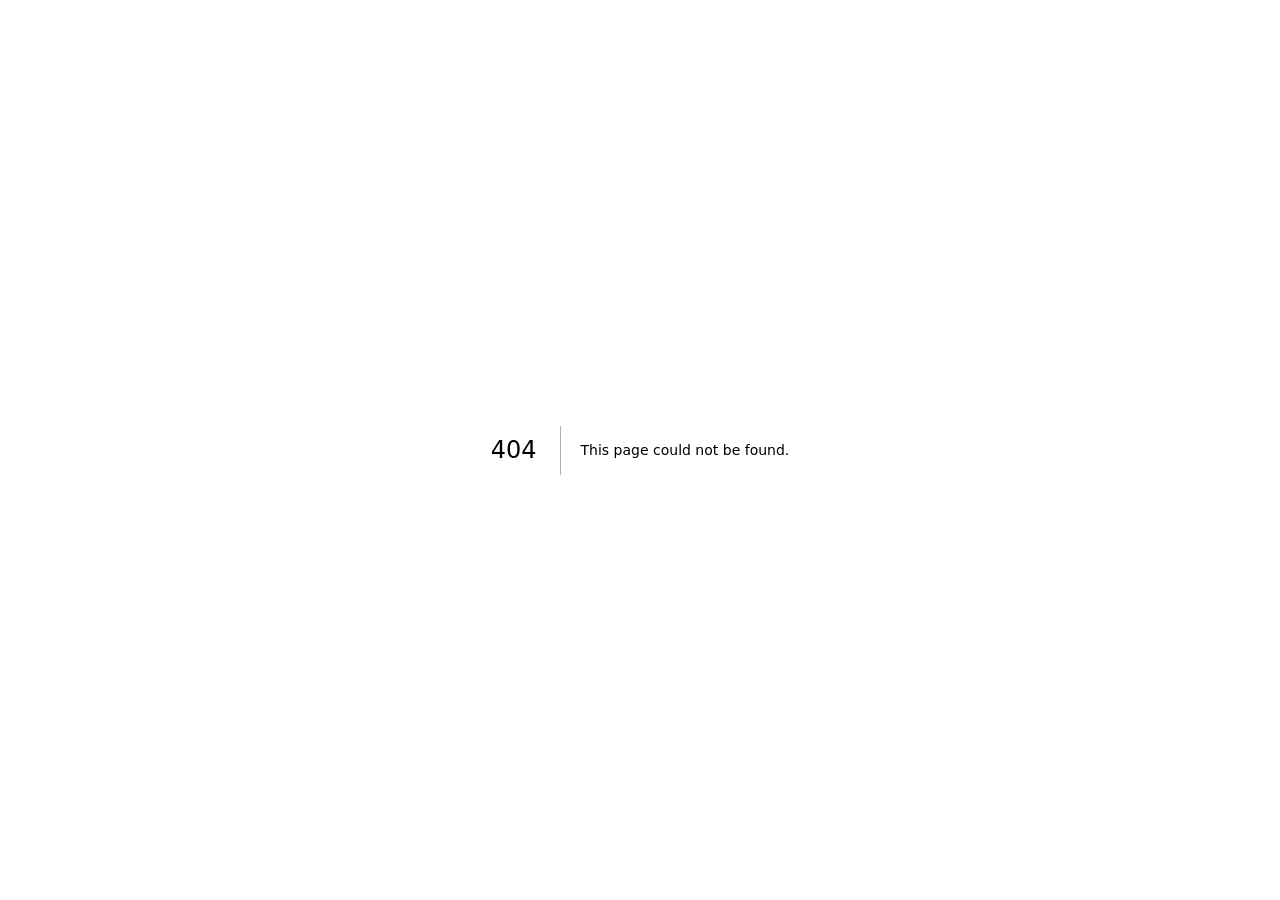
==== 404/index.html @ 38793208 "Updates" ====
<!DOCTYPE html><html lang="en"><head><meta charSet="utf-8"/><meta name="viewport" content="width=device-width, initial-scale=1"/><link rel="stylesheet" href="/Carrace/_next/static/css/daa13545d29414c3.css" data-precedence="next"/><link rel="preload" as="script" fetchPriority="low" href="/Carrace/_next/static/chunks/webpack-1c447f44e2702eb9.js"/><script src="/Carrace/_next/static/chunks/4bd1b696-91389faae149e7ae.js" async=""></script><script src="/Carrace/_next/static/chunks/684-cb658b882307b471.js" async=""></script><script src="/Carrace/_next/static/chunks/main-app-7c30c7a2e082d15a.js" async=""></script><script src="/Carrace/_next/static/chunks/935-40baf74dac3d6de4.js" async=""></script><script src="/Carrace/_next/static/chunks/app/layout-7f24a7f2a3529d7a.js" async=""></script><meta name="robots" content="noindex"/><title>404: This page could not be found.</title><title>IEEE Car Race Competition</title><meta name="description" content="Register for the IEEE Car Race Competition"/><script>document.querySelectorAll('body link[rel="icon"], body link[rel="apple-touch-icon"]').forEach(el => document.head.appendChild(el))</script><script src="/Carrace/_next/static/chunks/polyfills-42372ed130431b0a.js" noModule=""></script></head><body><style data-emotion="css-global 1nexssm">html{-webkit-font-smoothing:antialiased;-moz-osx-font-smoothing:grayscale;box-sizing:border-box;-webkit-text-size-adjust:100%;}*,*::before,*::after{box-sizing:inherit;}strong,b{font-weight:700;}body{margin:0;color:#FFFFFF;font-size:1.1rem;font-family:'Poppins','Poppins Fallback';font-weight:400;line-height:1.5;background-color:#000000;}@media print{body{background-color:#fff;}}body::backdrop{background-color:#000000;}body{background:#000000;min-height:100vh;color:#FFFFFF;}</style><div style="font-family:system-ui,&quot;Segoe UI&quot;,Roboto,Helvetica,Arial,sans-serif,&quot;Apple Color Emoji&quot;,&quot;Segoe UI Emoji&quot;;height:100vh;text-align:center;display:flex;flex-direction:column;align-items:center;justify-content:center"><div><style>body{color:#000;background:#fff;margin:0}.next-error-h1{border-right:1px solid rgba(0,0,0,.3)}@media (prefers-color-scheme:dark){body{color:#fff;background:#000}.next-error-h1{border-right:1px solid rgba(255,255,255,.3)}}</style><h1 class="next-error-h1" style="display:inline-block;margin:0 20px 0 0;padding:0 23px 0 0;font-size:24px;font-weight:500;vertical-align:top;line-height:49px">404</h1><div style="display:inline-block"><h2 style="font-size:14px;font-weight:400;line-height:49px;margin:0">This page could not be found.</h2></div></div></div><!--$--><!--/$--><!--$--><!--/$--><script src="/Carrace/_next/static/chunks/webpack-1c447f44e2702eb9.js" async=""></script><script>(self.__next_f=self.__next_f||[]).push([0])</script><script>self.__next_f.push([1,"1:\"$Sreact.fragment\"\n2:I[8077,[\"935\",\"static/chunks/935-40baf74dac3d6de4.js\",\"177\",\"static/chunks/app/layout-7f24a7f2a3529d7a.js\"],\"default\"]\n3:I[7555,[],\"\"]\n4:I[1295,[],\"\"]\n5:I[9665,[],\"MetadataBoundary\"]\n7:I[9665,[],\"OutletBoundary\"]\na:I[4911,[],\"AsyncMetadataOutlet\"]\nc:I[9665,[],\"ViewportBoundary\"]\ne:I[6614,[],\"\"]\n:HL[\"/Carrace/_next/static/css/daa13545d29414c3.css\",\"style\"]\n"])</script><script>self.__next_f.push([1,"0:{\"P\":null,\"b\":\"wnMCe5KZlGFSVrovUpWx6\",\"p\":\"/Carrace\",\"c\":[\"\",\"_not-found\",\"\"],\"i\":false,\"f\":[[[\"\",{\"children\":[\"/_not-found\",{\"children\":[\"__PAGE__\",{}]}]},\"$undefined\",\"$undefined\",true],[\"\",[\"$\",\"$1\",\"c\",{\"children\":[[[\"$\",\"link\",\"0\",{\"rel\":\"stylesheet\",\"href\":\"/Carrace/_next/static/css/daa13545d29414c3.css\",\"precedence\":\"next\",\"crossOrigin\":\"$undefined\",\"nonce\":\"$undefined\"}]],[\"$\",\"html\",null,{\"lang\":\"en\",\"children\":[\"$\",\"body\",null,{\"children\":[\"$\",\"$L2\",null,{\"children\":[\"$\",\"$L3\",null,{\"parallelRouterKey\":\"children\",\"error\":\"$undefined\",\"errorStyles\":\"$undefined\",\"errorScripts\":\"$undefined\",\"template\":[\"$\",\"$L4\",null,{}],\"templateStyles\":\"$undefined\",\"templateScripts\":\"$undefined\",\"notFound\":[[[\"$\",\"title\",null,{\"children\":\"404: This page could not be found.\"}],[\"$\",\"div\",null,{\"style\":{\"fontFamily\":\"system-ui,\\\"Segoe UI\\\",Roboto,Helvetica,Arial,sans-serif,\\\"Apple Color Emoji\\\",\\\"Segoe UI Emoji\\\"\",\"height\":\"100vh\",\"textAlign\":\"center\",\"display\":\"flex\",\"flexDirection\":\"column\",\"alignItems\":\"center\",\"justifyContent\":\"center\"},\"children\":[\"$\",\"div\",null,{\"children\":[[\"$\",\"style\",null,{\"dangerouslySetInnerHTML\":{\"__html\":\"body{color:#000;background:#fff;margin:0}.next-error-h1{border-right:1px solid rgba(0,0,0,.3)}@media (prefers-color-scheme:dark){body{color:#fff;background:#000}.next-error-h1{border-right:1px solid rgba(255,255,255,.3)}}\"}}],[\"$\",\"h1\",null,{\"className\":\"next-error-h1\",\"style\":{\"display\":\"inline-block\",\"margin\":\"0 20px 0 0\",\"padding\":\"0 23px 0 0\",\"fontSize\":24,\"fontWeight\":500,\"verticalAlign\":\"top\",\"lineHeight\":\"49px\"},\"children\":404}],[\"$\",\"div\",null,{\"style\":{\"display\":\"inline-block\"},\"children\":[\"$\",\"h2\",null,{\"style\":{\"fontSize\":14,\"fontWeight\":400,\"lineHeight\":\"49px\",\"margin\":0},\"children\":\"This page could not be found.\"}]}]]}]}]],[]],\"forbidden\":\"$undefined\",\"unauthorized\":\"$undefined\"}]}]}]}]]}],{\"children\":[\"/_not-found\",[\"$\",\"$1\",\"c\",{\"children\":[null,[\"$\",\"$L3\",null,{\"parallelRouterKey\":\"children\",\"error\":\"$undefined\",\"errorStyles\":\"$undefined\",\"errorScripts\":\"$undefined\",\"template\":[\"$\",\"$L4\",null,{}],\"templateStyles\":\"$undefined\",\"templateScripts\":\"$undefined\",\"notFound\":\"$undefined\",\"forbidden\":\"$undefined\",\"unauthorized\":\"$undefined\"}]]}],{\"children\":[\"__PAGE__\",[\"$\",\"$1\",\"c\",{\"children\":[[[\"$\",\"title\",null,{\"children\":\"404: This page could not be found.\"}],[\"$\",\"div\",null,{\"style\":\"$0:f:0:1:1:props:children:1:props:children:props:children:props:children:props:notFound:0:1:props:style\",\"children\":[\"$\",\"div\",null,{\"children\":[[\"$\",\"style\",null,{\"dangerouslySetInnerHTML\":{\"__html\":\"body{color:#000;background:#fff;margin:0}.next-error-h1{border-right:1px solid rgba(0,0,0,.3)}@media (prefers-color-scheme:dark){body{color:#fff;background:#000}.next-error-h1{border-right:1px solid rgba(255,255,255,.3)}}\"}}],[\"$\",\"h1\",null,{\"className\":\"next-error-h1\",\"style\":\"$0:f:0:1:1:props:children:1:props:children:props:children:props:children:props:notFound:0:1:props:children:props:children:1:props:style\",\"children\":404}],[\"$\",\"div\",null,{\"style\":\"$0:f:0:1:1:props:children:1:props:children:props:children:props:children:props:notFound:0:1:props:children:props:children:2:props:style\",\"children\":[\"$\",\"h2\",null,{\"style\":\"$0:f:0:1:1:props:children:1:props:children:props:children:props:children:props:notFound:0:1:props:children:props:children:2:props:children:props:style\",\"children\":\"This page could not be found.\"}]}]]}]}]],[\"$\",\"$L5\",null,{\"children\":\"$L6\"}],null,[\"$\",\"$L7\",null,{\"children\":[\"$L8\",\"$L9\",[\"$\",\"$La\",null,{\"promise\":\"$@b\"}]]}]]}],{},null,false]},null,false]},null,false],[\"$\",\"$1\",\"h\",{\"children\":[[\"$\",\"meta\",null,{\"name\":\"robots\",\"content\":\"noindex\"}],[\"$\",\"$1\",\"HFFmA7ot1MAdiPgopwl4G\",{\"children\":[[\"$\",\"$Lc\",null,{\"children\":\"$Ld\"}],null]}],null]}],false]],\"m\":\"$undefined\",\"G\":[\"$e\",\"$undefined\"],\"s\":false,\"S\":true}\n"])</script><script>self.__next_f.push([1,"f:\"$Sreact.suspense\"\n10:I[4911,[],\"AsyncMetadata\"]\n6:[\"$\",\"$f\",null,{\"fallback\":null,\"children\":[\"$\",\"$L10\",null,{\"promise\":\"$@11\"}]}]\n"])</script><script>self.__next_f.push([1,"9:null\n"])</script><script>self.__next_f.push([1,"d:[[\"$\",\"meta\",\"0\",{\"charSet\":\"utf-8\"}],[\"$\",\"meta\",\"1\",{\"name\":\"viewport\",\"content\":\"width=device-width, initial-scale=1\"}]]\n8:null\n"])</script><script>self.__next_f.push([1,"11:{\"metadata\":[[\"$\",\"title\",\"0\",{\"children\":\"IEEE Car Race Competition\"}],[\"$\",\"meta\",\"1\",{\"name\":\"description\",\"content\":\"Register for the IEEE Car Race Competition\"}]],\"error\":null,\"digest\":\"$undefined\"}\nb:{\"metadata\":\"$11:metadata\",\"error\":null,\"digest\":\"$undefined\"}\n"])</script></body></html>
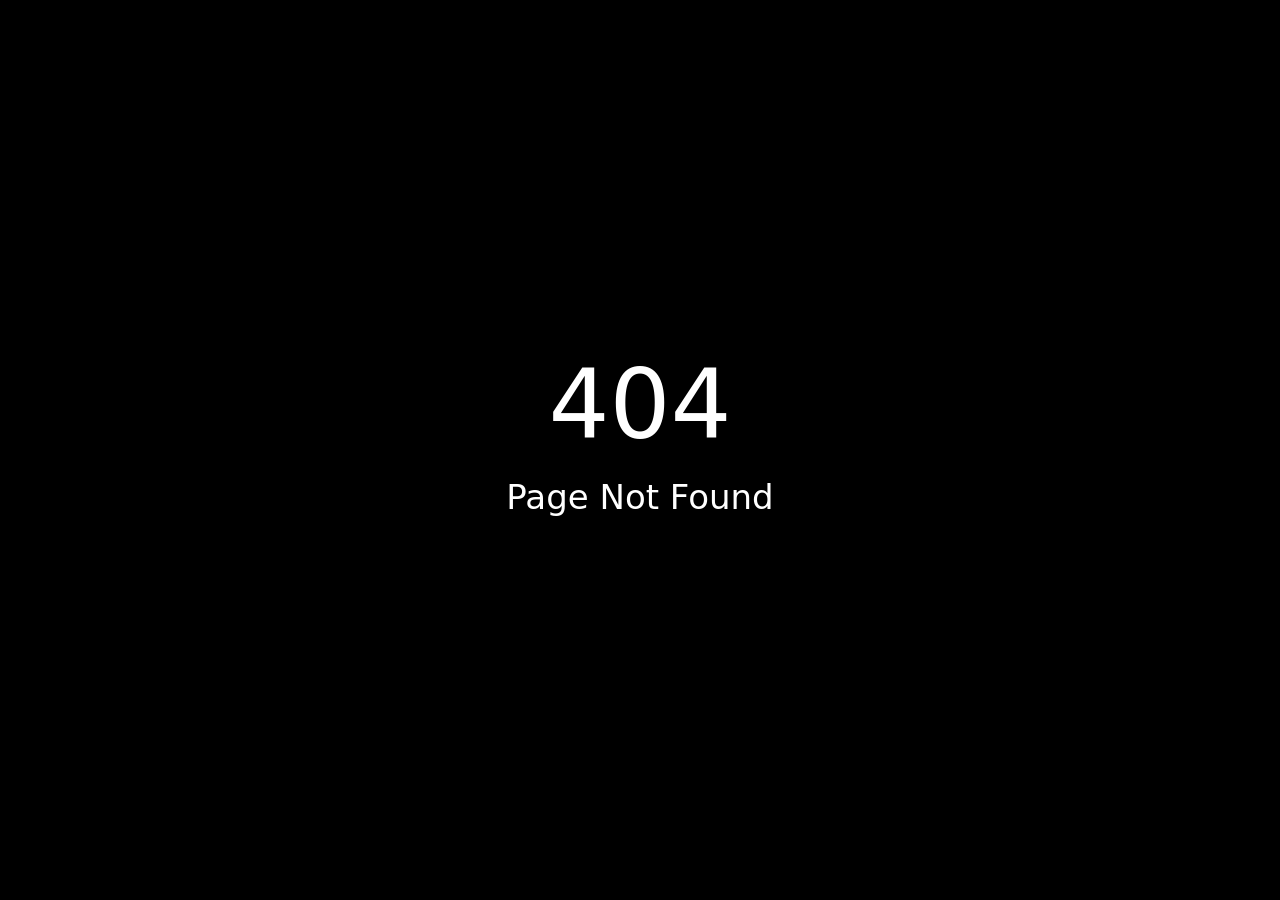
==== commit a6461200: "Updates" ====
--- a/404/index.html
+++ b/404/index.html
@@ -1 +1 @@
-<!DOCTYPE html><html lang="en"><head><meta charSet="utf-8"/><meta name="viewport" content="width=device-width, initial-scale=1"/><link rel="stylesheet" href="/Carrace/_next/static/css/daa13545d29414c3.css" data-precedence="next"/><link rel="preload" as="script" fetchPriority="low" href="/Carrace/_next/static/chunks/webpack-1c447f44e2702eb9.js"/><script src="/Carrace/_next/static/chunks/4bd1b696-91389faae149e7ae.js" async=""></script><script src="/Carrace/_next/static/chunks/684-cb658b882307b471.js" async=""></script><script src="/Carrace/_next/static/chunks/main-app-7c30c7a2e082d15a.js" async=""></script><script src="/Carrace/_next/static/chunks/935-40baf74dac3d6de4.js" async=""></script><script src="/Carrace/_next/static/chunks/app/layout-7f24a7f2a3529d7a.js" async=""></script><meta name="robots" content="noindex"/><title>404: This page could not be found.</title><title>IEEE Car Race Competition</title><meta name="description" content="Register for the IEEE Car Race Competition"/><script>document.querySelectorAll('body link[rel="icon"], body link[rel="apple-touch-icon"]').forEach(el => document.head.appendChild(el))</script><script src="/Carrace/_next/static/chunks/polyfills-42372ed130431b0a.js" noModule=""></script></head><body><style data-emotion="css-global 1nexssm">html{-webkit-font-smoothing:antialiased;-moz-osx-font-smoothing:grayscale;box-sizing:border-box;-webkit-text-size-adjust:100%;}*,*::before,*::after{box-sizing:inherit;}strong,b{font-weight:700;}body{margin:0;color:#FFFFFF;font-size:1.1rem;font-family:'Poppins','Poppins Fallback';font-weight:400;line-height:1.5;background-color:#000000;}@media print{body{background-color:#fff;}}body::backdrop{background-color:#000000;}body{background:#000000;min-height:100vh;color:#FFFFFF;}</style><div style="font-family:system-ui,&quot;Segoe UI&quot;,Roboto,Helvetica,Arial,sans-serif,&quot;Apple Color Emoji&quot;,&quot;Segoe UI Emoji&quot;;height:100vh;text-align:center;display:flex;flex-direction:column;align-items:center;justify-content:center"><div><style>body{color:#000;background:#fff;margin:0}.next-error-h1{border-right:1px solid rgba(0,0,0,.3)}@media (prefers-color-scheme:dark){body{color:#fff;background:#000}.next-error-h1{border-right:1px solid rgba(255,255,255,.3)}}</style><h1 class="next-error-h1" style="display:inline-block;margin:0 20px 0 0;padding:0 23px 0 0;font-size:24px;font-weight:500;vertical-align:top;line-height:49px">404</h1><div style="display:inline-block"><h2 style="font-size:14px;font-weight:400;line-height:49px;margin:0">This page could not be found.</h2></div></div></div><!--$--><!--/$--><!--$--><!--/$--><script src="/Carrace/_next/static/chunks/webpack-1c447f44e2702eb9.js" async=""></script><script>(self.__next_f=self.__next_f||[]).push([0])</script><script>self.__next_f.push([1,"1:\"$Sreact.fragment\"\n2:I[8077,[\"935\",\"static/chunks/935-40baf74dac3d6de4.js\",\"177\",\"static/chunks/app/layout-7f24a7f2a3529d7a.js\"],\"default\"]\n3:I[7555,[],\"\"]\n4:I[1295,[],\"\"]\n5:I[9665,[],\"MetadataBoundary\"]\n7:I[9665,[],\"OutletBoundary\"]\na:I[4911,[],\"AsyncMetadataOutlet\"]\nc:I[9665,[],\"ViewportBoundary\"]\ne:I[6614,[],\"\"]\n:HL[\"/Carrace/_next/static/css/daa13545d29414c3.css\",\"style\"]\n"])</script><script>self.__next_f.push([1,"0:{\"P\":null,\"b\":\"wnMCe5KZlGFSVrovUpWx6\",\"p\":\"/Carrace\",\"c\":[\"\",\"_not-found\",\"\"],\"i\":false,\"f\":[[[\"\",{\"children\":[\"/_not-found\",{\"children\":[\"__PAGE__\",{}]}]},\"$undefined\",\"$undefined\",true],[\"\",[\"$\",\"$1\",\"c\",{\"children\":[[[\"$\",\"link\",\"0\",{\"rel\":\"stylesheet\",\"href\":\"/Carrace/_next/static/css/daa13545d29414c3.css\",\"precedence\":\"next\",\"crossOrigin\":\"$undefined\",\"nonce\":\"$undefined\"}]],[\"$\",\"html\",null,{\"lang\":\"en\",\"children\":[\"$\",\"body\",null,{\"children\":[\"$\",\"$L2\",null,{\"children\":[\"$\",\"$L3\",null,{\"parallelRouterKey\":\"children\",\"error\":\"$undefined\",\"errorStyles\":\"$undefined\",\"errorScripts\":\"$undefined\",\"template\":[\"$\",\"$L4\",null,{}],\"templateStyles\":\"$undefined\",\"templateScripts\":\"$undefined\",\"notFound\":[[[\"$\",\"title\",null,{\"children\":\"404: This page could not be found.\"}],[\"$\",\"div\",null,{\"style\":{\"fontFamily\":\"system-ui,\\\"Segoe UI\\\",Roboto,Helvetica,Arial,sans-serif,\\\"Apple Color Emoji\\\",\\\"Segoe UI Emoji\\\"\",\"height\":\"100vh\",\"textAlign\":\"center\",\"display\":\"flex\",\"flexDirection\":\"column\",\"alignItems\":\"center\",\"justifyContent\":\"center\"},\"children\":[\"$\",\"div\",null,{\"children\":[[\"$\",\"style\",null,{\"dangerouslySetInnerHTML\":{\"__html\":\"body{color:#000;background:#fff;margin:0}.next-error-h1{border-right:1px solid rgba(0,0,0,.3)}@media (prefers-color-scheme:dark){body{color:#fff;background:#000}.next-error-h1{border-right:1px solid rgba(255,255,255,.3)}}\"}}],[\"$\",\"h1\",null,{\"className\":\"next-error-h1\",\"style\":{\"display\":\"inline-block\",\"margin\":\"0 20px 0 0\",\"padding\":\"0 23px 0 0\",\"fontSize\":24,\"fontWeight\":500,\"verticalAlign\":\"top\",\"lineHeight\":\"49px\"},\"children\":404}],[\"$\",\"div\",null,{\"style\":{\"display\":\"inline-block\"},\"children\":[\"$\",\"h2\",null,{\"style\":{\"fontSize\":14,\"fontWeight\":400,\"lineHeight\":\"49px\",\"margin\":0},\"children\":\"This page could not be found.\"}]}]]}]}]],[]],\"forbidden\":\"$undefined\",\"unauthorized\":\"$undefined\"}]}]}]}]]}],{\"children\":[\"/_not-found\",[\"$\",\"$1\",\"c\",{\"children\":[null,[\"$\",\"$L3\",null,{\"parallelRouterKey\":\"children\",\"error\":\"$undefined\",\"errorStyles\":\"$undefined\",\"errorScripts\":\"$undefined\",\"template\":[\"$\",\"$L4\",null,{}],\"templateStyles\":\"$undefined\",\"templateScripts\":\"$undefined\",\"notFound\":\"$undefined\",\"forbidden\":\"$undefined\",\"unauthorized\":\"$undefined\"}]]}],{\"children\":[\"__PAGE__\",[\"$\",\"$1\",\"c\",{\"children\":[[[\"$\",\"title\",null,{\"children\":\"404: This page could not be found.\"}],[\"$\",\"div\",null,{\"style\":\"$0:f:0:1:1:props:children:1:props:children:props:children:props:children:props:notFound:0:1:props:style\",\"children\":[\"$\",\"div\",null,{\"children\":[[\"$\",\"style\",null,{\"dangerouslySetInnerHTML\":{\"__html\":\"body{color:#000;background:#fff;margin:0}.next-error-h1{border-right:1px solid rgba(0,0,0,.3)}@media (prefers-color-scheme:dark){body{color:#fff;background:#000}.next-error-h1{border-right:1px solid rgba(255,255,255,.3)}}\"}}],[\"$\",\"h1\",null,{\"className\":\"next-error-h1\",\"style\":\"$0:f:0:1:1:props:children:1:props:children:props:children:props:children:props:notFound:0:1:props:children:props:children:1:props:style\",\"children\":404}],[\"$\",\"div\",null,{\"style\":\"$0:f:0:1:1:props:children:1:props:children:props:children:props:children:props:notFound:0:1:props:children:props:children:2:props:style\",\"children\":[\"$\",\"h2\",null,{\"style\":\"$0:f:0:1:1:props:children:1:props:children:props:children:props:children:props:notFound:0:1:props:children:props:children:2:props:children:props:style\",\"children\":\"This page could not be found.\"}]}]]}]}]],[\"$\",\"$L5\",null,{\"children\":\"$L6\"}],null,[\"$\",\"$L7\",null,{\"children\":[\"$L8\",\"$L9\",[\"$\",\"$La\",null,{\"promise\":\"$@b\"}]]}]]}],{},null,false]},null,false]},null,false],[\"$\",\"$1\",\"h\",{\"children\":[[\"$\",\"meta\",null,{\"name\":\"robots\",\"content\":\"noindex\"}],[\"$\",\"$1\",\"HFFmA7ot1MAdiPgopwl4G\",{\"children\":[[\"$\",\"$Lc\",null,{\"children\":\"$Ld\"}],null]}],null]}],false]],\"m\":\"$undefined\",\"G\":[\"$e\",\"$undefined\"],\"s\":false,\"S\":true}\n"])</script><script>self.__next_f.push([1,"f:\"$Sreact.suspense\"\n10:I[4911,[],\"AsyncMetadata\"]\n6:[\"$\",\"$f\",null,{\"fallback\":null,\"children\":[\"$\",\"$L10\",null,{\"promise\":\"$@11\"}]}]\n"])</script><script>self.__next_f.push([1,"9:null\n"])</script><script>self.__next_f.push([1,"d:[[\"$\",\"meta\",\"0\",{\"charSet\":\"utf-8\"}],[\"$\",\"meta\",\"1\",{\"name\":\"viewport\",\"content\":\"width=device-width, initial-scale=1\"}]]\n8:null\n"])</script><script>self.__next_f.push([1,"11:{\"metadata\":[[\"$\",\"title\",\"0\",{\"children\":\"IEEE Car Race Competition\"}],[\"$\",\"meta\",\"1\",{\"name\":\"description\",\"content\":\"Register for the IEEE Car Race Competition\"}]],\"error\":null,\"digest\":\"$undefined\"}\nb:{\"metadata\":\"$11:metadata\",\"error\":null,\"digest\":\"$undefined\"}\n"])</script></body></html>+<!DOCTYPE html><html lang="en"><head><meta charSet="utf-8"/><meta name="viewport" content="width=device-width, initial-scale=1"/><link rel="preload" as="script" fetchPriority="low" href="/Carrace/_next/static/chunks/webpack-451d7cd7c668c6ee.js"/><script src="/Carrace/_next/static/chunks/4bd1b696-91389faae149e7ae.js" async=""></script><script src="/Carrace/_next/static/chunks/684-cb658b882307b471.js" async=""></script><script src="/Carrace/_next/static/chunks/main-app-7c30c7a2e082d15a.js" async=""></script><script src="/Carrace/_next/static/chunks/773-8c8bf777a0ade7e4.js" async=""></script><script src="/Carrace/_next/static/chunks/app/layout-0d439f31d0485af8.js" async=""></script><script src="/Carrace/_next/static/chunks/873-21f3d24d2c1435aa.js" async=""></script><script src="/Carrace/_next/static/chunks/app/not-found-1972b33ada9a009f.js" async=""></script><meta name="robots" content="noindex"/><title>IEEE Car Race Competition</title><meta name="description" content="Register for the IEEE Car Race Competition"/><script>document.querySelectorAll('body link[rel="icon"], body link[rel="apple-touch-icon"]').forEach(el => document.head.appendChild(el))</script><script src="/Carrace/_next/static/chunks/polyfills-42372ed130431b0a.js" noModule=""></script></head><body><style data-emotion="css-global 1pbkfv3">html{-webkit-font-smoothing:antialiased;-moz-osx-font-smoothing:grayscale;box-sizing:border-box;-webkit-text-size-adjust:100%;}*,*::before,*::after{box-sizing:inherit;}strong,b{font-weight:700;}body{margin:0;color:#FFFFFF;font-size:1.1rem;font-family:system-ui,-apple-system,sans-serif;font-weight:400;line-height:1.5;background-color:#000000;}@media print{body{background-color:#fff;}}body::backdrop{background-color:#000000;}html{-webkit-text-size-adjust:100%;-moz-text-size-adjust:100%;-ms-text-size-adjust:100%;text-size-adjust:100%;-webkit-text-size-adjust:100%;}@media print{html{-webkit-text-size-adjust:100%;-moz-text-size-adjust:100%;-ms-text-size-adjust:100%;text-size-adjust:100%;}}body{-webkit-print-color-adjust:exact;color-adjust:exact;-webkit-print-color-adjust:exact;print-color-adjust:exact;background:#000000;min-height:100vh;}@media print{body{-webkit-print-color-adjust:exact;color-adjust:exact;-webkit-print-color-adjust:exact;print-color-adjust:exact;}}</style><style data-emotion="css 1qsxih2">.css-1qsxih2{width:100%;margin-left:auto;box-sizing:border-box;margin-right:auto;display:block;padding-left:16px;padding-right:16px;}@media (min-width:600px){.css-1qsxih2{padding-left:24px;padding-right:24px;}}@media (min-width:1200px){.css-1qsxih2{max-width:1200px;}}</style><div class="MuiContainer-root MuiContainer-maxWidthLg css-1qsxih2"><style data-emotion="css 7jhjow">.css-7jhjow{display:-webkit-box;display:-webkit-flex;display:-ms-flexbox;display:flex;-webkit-flex-direction:column;-ms-flex-direction:column;flex-direction:column;-webkit-align-items:center;-webkit-box-align:center;-ms-flex-align:center;align-items:center;-webkit-box-pack:center;-ms-flex-pack:center;-webkit-justify-content:center;justify-content:center;min-height:100vh;text-align:center;font-family:system-ui,-apple-system,sans-serif;}</style><div class="MuiBox-root css-7jhjow"><style data-emotion="css ec34ia">.css-ec34ia{margin:0;font-family:system-ui,-apple-system,sans-serif;font-weight:300;font-size:6rem;line-height:1.167;color:#FFFFFF;margin-bottom:16px;}</style><h1 class="MuiTypography-root MuiTypography-h1 css-ec34ia">404</h1><style data-emotion="css x08htm">.css-x08htm{margin:0;font-family:system-ui,-apple-system,sans-serif;font-weight:400;font-size:2.125rem;line-height:1.235;color:#FFFFFF;margin-bottom:32px;}</style><h4 class="MuiTypography-root MuiTypography-h4 css-x08htm">Page Not Found</h4></div></div><!--$--><!--/$--><!--$--><!--/$--><script src="/Carrace/_next/static/chunks/webpack-451d7cd7c668c6ee.js" async=""></script><script>(self.__next_f=self.__next_f||[]).push([0])</script><script>self.__next_f.push([1,"1:\"$Sreact.fragment\"\n2:I[8077,[\"773\",\"static/chunks/773-8c8bf777a0ade7e4.js\",\"177\",\"static/chunks/app/layout-0d439f31d0485af8.js\"],\"default\"]\n3:I[7555,[],\"\"]\n4:I[1295,[],\"\"]\n5:I[1024,[\"773\",\"static/chunks/773-8c8bf777a0ade7e4.js\",\"873\",\"static/chunks/873-21f3d24d2c1435aa.js\",\"345\",\"static/chunks/app/not-found-1972b33ada9a009f.js\"],\"default\"]\n6:I[894,[],\"ClientPageRoot\"]\n9:I[9665,[],\"MetadataBoundary\"]\nb:I[9665,[],\"OutletBoundary\"]\ne:I[4911,[],\"AsyncMetadataOutlet\"]\n10:I[9665,[],\"ViewportBoundary\"]\n12:I[6614,[],\"\"]\n0:{\"P\":null,\"b\":\"C_7WpxyWJgn8gXfwT7iaO\",\"p\":\"/Carrace\",\"c\":[\"\",\"_not-found\",\"\"],\"i\":false,\"f\":[[[\"\",{\"children\":[\"/_not-found\",{\"children\":[\"__PAGE__\",{}]}]},\"$undefined\",\"$undefined\",true],[\"\",[\"$\",\"$1\",\"c\",{\"children\":[null,[\"$\",\"html\",null,{\"lang\":\"en\",\"children\":[\"$\",\"body\",null,{\"children\":[\"$\",\"$L2\",null,{\"children\":[\"$\",\"$L3\",null,{\"parallelRouterKey\":\"children\",\"error\":\"$undefined\",\"errorStyles\":\"$undefined\",\"errorScripts\":\"$undefined\",\"template\":[\"$\",\"$L4\",null,{}],\"templateStyles\":\"$undefined\",\"templateScripts\":\"$undefined\",\"notFound\":[[\"$\",\"$L5\",null,{}],[]],\"forbidden\":\"$undefined\",\"unauthorized\":\"$undefined\"}]}]}]}]]}],{\"children\":[\"/_not-found\",[\"$\",\"$1\",\"c\",{\"children\":[null,[\"$\",\"$L3\",null,{\"parallelRouterKey\":\"children\",\"error\":\"$undefined\",\"errorStyles\":\"$undefined\",\"errorScripts\":\"$undefined\",\"template\":[\"$\",\"$L4\",null,{}],\"templateStyles\":\"$undefined\",\"templateScripts\":\"$undefined\",\"notFound\":\"$undefined\",\"forbidden\":\"$undefined\",\"unauthorized\":\"$undefined\"}]]}],{\"children\":[\"__PAGE__\",[\"$\",\"$1\",\"c\",{\"children\":[[\"$\",\"$L6\",null,{\"Component\":\"$5\",\"searchParams\":{},\"params\":{},\"promises\":[\"$@7\",\"$@8\"]}],[\"$\",\"$L9\",null,{\"children\":\"$La\"}],null,[\"$\",\"$Lb\",null,{\"children\":[\"$Lc\",\"$Ld\",[\"$\",\"$Le\",null,{\"promise\":\"$@f\"}]]}]]}],{},null,false]},null,false]},null,false],[\"$\",\"$1\",\"h\",{\"children\":[[\"$\",\"meta\",null,{\"name\":\"robots\",\"content\":\"noindex\"}],[\"$\",\"$1\",\"KVRdTxaaTDAMFS1cBbUCM\",{\"children\":[[\"$\",\"$L10\",null,{\"children\":\"$L11\"}],null]}],null]}],false]],\"m\":\"$undefined\",\"G\":[\"$12\",\"$und"])</script><script>self.__next_f.push([1,"efined\"],\"s\":false,\"S\":true}\n"])</script><script>self.__next_f.push([1,"13:\"$Sreact.suspense\"\n14:I[4911,[],\"AsyncMetadata\"]\n7:{}\n8:{}\na:[\"$\",\"$13\",null,{\"fallback\":null,\"children\":[\"$\",\"$L14\",null,{\"promise\":\"$@15\"}]}]\n"])</script><script>self.__next_f.push([1,"d:null\n"])</script><script>self.__next_f.push([1,"11:[[\"$\",\"meta\",\"0\",{\"charSet\":\"utf-8\"}],[\"$\",\"meta\",\"1\",{\"name\":\"viewport\",\"content\":\"width=device-width, initial-scale=1\"}]]\nc:null\n"])</script><script>self.__next_f.push([1,"15:{\"metadata\":[[\"$\",\"title\",\"0\",{\"children\":\"IEEE Car Race Competition\"}],[\"$\",\"meta\",\"1\",{\"name\":\"description\",\"content\":\"Register for the IEEE Car Race Competition\"}]],\"error\":null,\"digest\":\"$undefined\"}\nf:{\"metadata\":\"$15:metadata\",\"error\":null,\"digest\":\"$undefined\"}\n"])</script></body></html>
